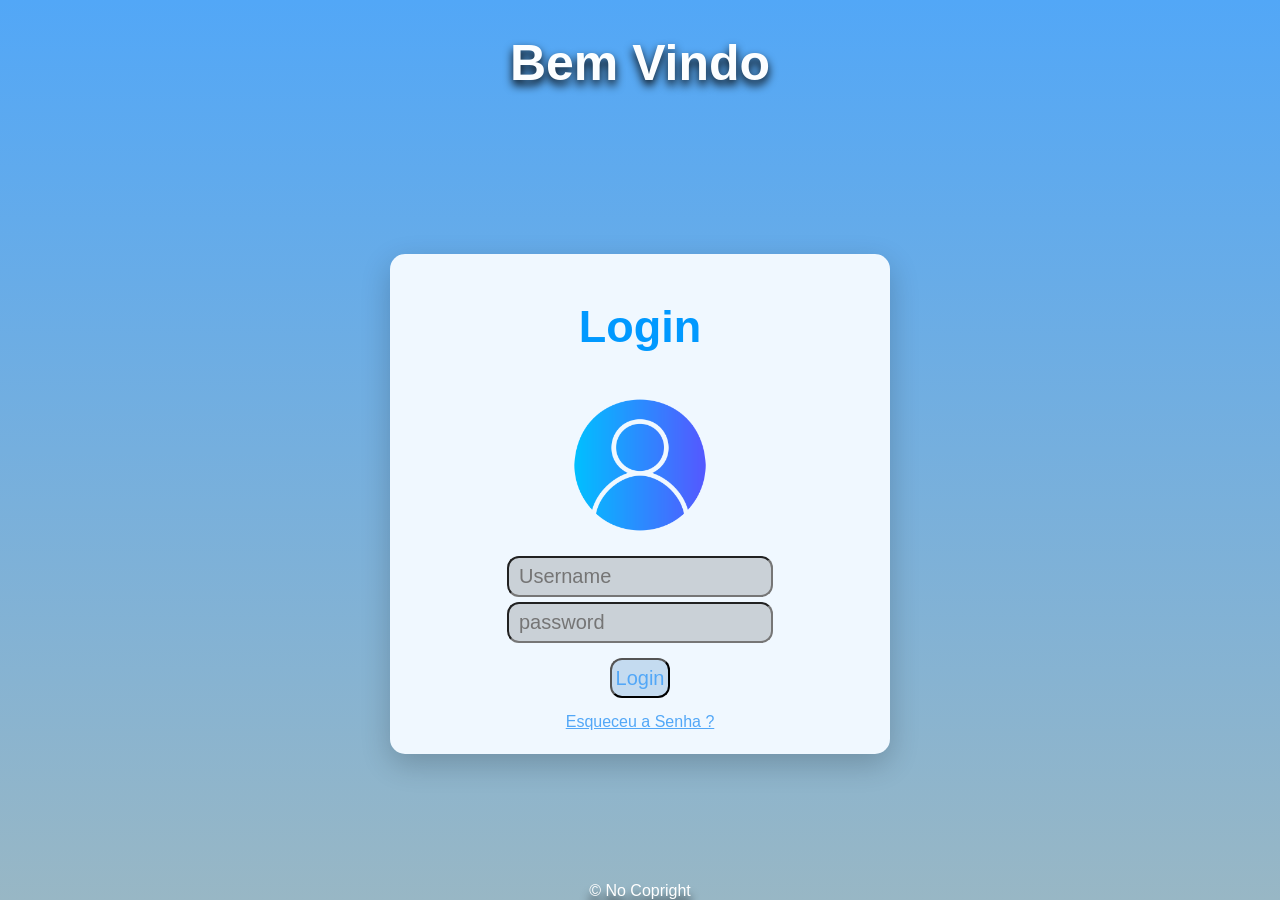
==== Tela Login/index.html @ c49dbc2c "Re upload dos arquivos com pasta certa" ====
<!DOCTYPE html>
<html lang="pt-br">
<head>
    <meta charset="UTF-8">
    <meta name="viewport" content="width=device-width, initial-scale=1.0">
    <title>Login</title>
    <link rel="shortcut icon" href="img/11284777.png" type="image/x-icon">
    <link rel="stylesheet" href="style.css">
</head>
<body>
    <header>
       <h1>Bem Vindo</h1>
        
    </header>
    <section>
        <div>
        <h2 id="txtLogin">Login</h2>
       </div>
       <div>
        <img src="img/11284777.png" alt="imagem Login" id="imgLogin">
       </div>
       <div id="campos">
        <input type="text" id="campoUser" placeholder="Username">
        <input type="password" name="" id="campoPass" placeholder="password">
        <input type="button" value="Login" id="btnLogin">
        <a href="#" id="Esqueceu">Esqueceu a Senha ?</a>
       </div>

    </section>
    <footer>
        &copy; No Copright

    </footer>
    
</body>
</html>
---- Tela Login/style.css ----
body {
    margin: 0;
    /* background-color: rgb(82, 167, 247); */
    background-image: linear-gradient(rgb(82, 167, 247), rgb(152, 183, 197));
    font-family: Arial, Helvetica, sans-serif;
    display: flex;
    flex-direction: column;
    align-items: center;
    height: 100vh;
    justify-content: space-between;

}

h1{
    
    font-size: 50px;
    color: rgb(252, 254, 255);
    text-shadow: 0px 5px 10px black;

}
#txtLogin{
    font-size: 45px;
    font-weight: 900;
    color: rgb(0, 153, 255);
    
}

section {
    border-radius: 15px;
    background-color: aliceblue;
    width: 90%;
    max-width: 500px;
    height: 500px;
    display: flex;
    flex-direction: column;
    align-items: center;
    justify-content: center;
    box-shadow: 0 10px 30px rgba(0, 0, 0, 0.2);
    
}

#imgLogin{
    height: 150px;

}

#campos{
    height: 200px;
    display: flex;
    flex-direction: column;
    justify-content: center;
    align-items: center;
    gap: 5px;
}

#campoUser{
    padding-left: 10px;
    font-size: 20px;
    border-radius: 12px;
    background-color: rgba(20, 26, 26, 0.171);
    height: 35px;
    width: 250px;
    

}

#campoPass{
    padding-left: 10px;
    font-size: 20px;
    border-radius: 12px;
    background-color: rgba(20, 26, 26, 0.171);
    height: 35px;
    width: 250px;


}

#btnLogin{
    background-color: rgba(93, 153, 206, 0.301);
    margin-top: 10px;
    height: 40px;
    width: 60px;
    border-radius: 12px;
    font-size: 20px;
    padding: 2px;
    color: rgb(82, 167, 247);

}

#btnLogin:hover{
    background-color: rgba(128, 128, 128, 0.308);
    cursor: pointer;
}

#Esqueceu{
    margin-top: 10px;
    color: rgb(82, 167, 247);
}

footer{
    color: white;
    text-shadow: 0px 10px 10px black;
}
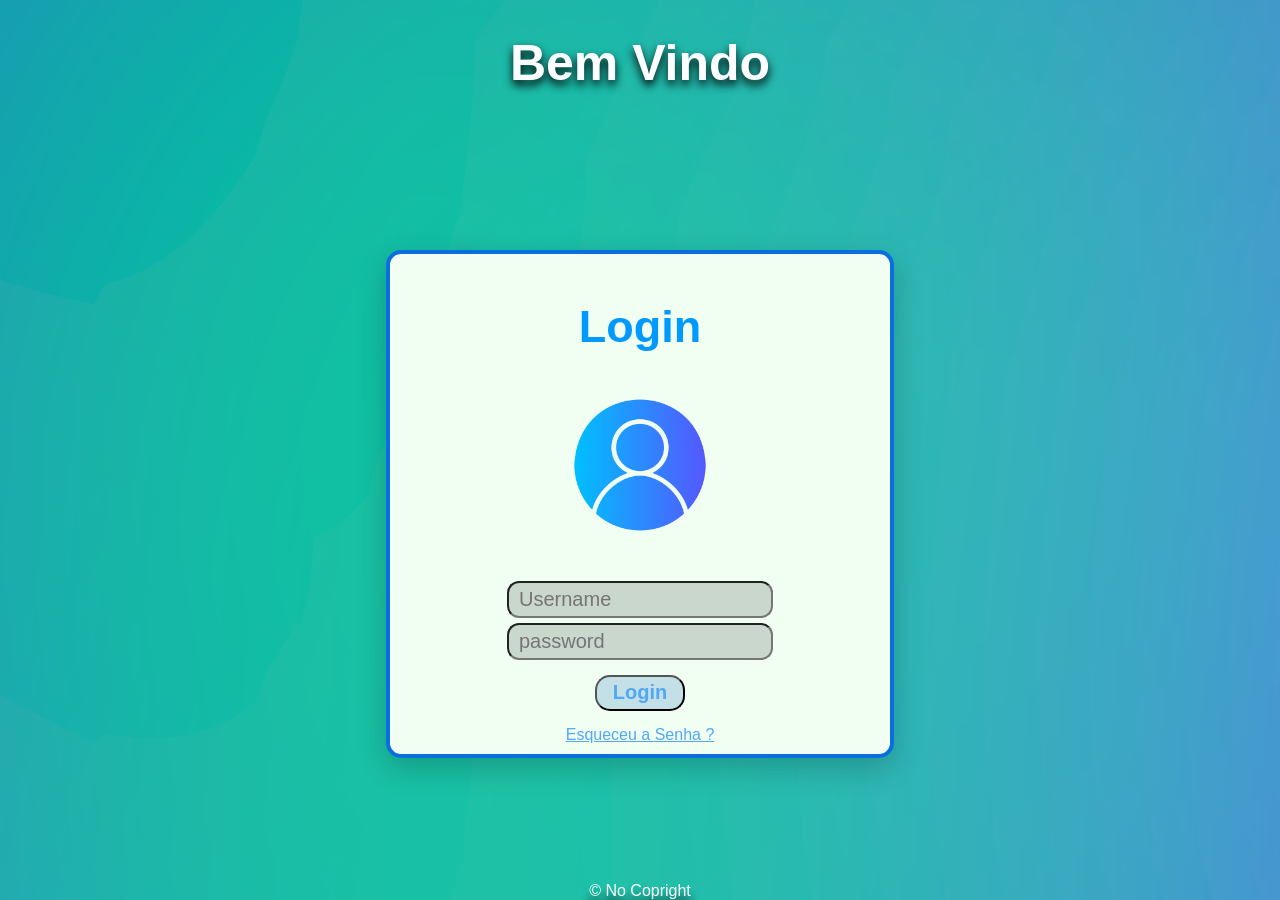
==== commit d5a75b64: "verificação de campo vazio" ====
--- a/Tela Login/index.html
+++ b/Tela Login/index.html
@@ -20,9 +20,10 @@
         <img src="img/11284777.png" alt="imagem Login" id="imgLogin">
        </div>
        <div id="campos">
+        <p id="erro"></p>
         <input type="text" id="campoUser" placeholder="Username">
         <input type="password" name="" id="campoPass" placeholder="password">
-        <input type="button" value="Login" id="btnLogin">
+        <input type="button" value="Login" id="btnLogin" onclick="verificarNome()">
         <a href="#" id="Esqueceu">Esqueceu a Senha ?</a>
        </div>
 
@@ -31,6 +32,7 @@
         &copy; No Copright
 
     </footer>
+    <script src="script.js"></script>
     
 </body>
 </html>
--- a/Tela Login/style.css
+++ b/Tela Login/style.css
@@ -1,15 +1,27 @@
 body {
     margin: 0;
     /* background-color: rgb(82, 167, 247); */
-    background-image: linear-gradient(rgb(82, 167, 247), rgb(152, 183, 197));
+    background-image: url(img/background.svg);
+    background-size: 200%;
+    background-repeat: no-repeat;
     font-family: Arial, Helvetica, sans-serif;
     display: flex;
     flex-direction: column;
     align-items: center;
-    height: 100vh;
+    height: 100dvh;
     justify-content: space-between;
+    animation: rotate 8s infinite alternate linear;
+}
 
+@keyframes rotate {
+    0%{
+        background-position: 0% 50%;
+    }
+    100%{
+        background-position: 50% 50%;
+    }
 }
+
 
 h1{
     
@@ -27,7 +39,8 @@
 
 section {
     border-radius: 15px;
-    background-color: aliceblue;
+    background-color: rgb(240, 255, 242);
+    border: 4px solid rgb(11, 110, 224);
     width: 90%;
     max-width: 500px;
     height: 500px;
@@ -60,8 +73,12 @@
     background-color: rgba(20, 26, 26, 0.171);
     height: 35px;
     width: 250px;
-    
+    transition: border 0.3s ease;
+    outline: none;
+}
 
+#campoUser:focus{
+    border: 3px solid #6f4caf;
 }
 
 #campoPass{
@@ -71,25 +88,37 @@
     background-color: rgba(20, 26, 26, 0.171);
     height: 35px;
     width: 250px;
+    outline: none;
+    transition: border 0.1s ease;
+}
 
-
+#campoPass:focus{
+    border: 3px solid #6f4caf;
 }
 
 #btnLogin{
     background-color: rgba(93, 153, 206, 0.301);
     margin-top: 10px;
     height: 40px;
-    width: 60px;
-    border-radius: 12px;
+    width: 90px;
+    border-radius: 15px;
     font-size: 20px;
+    font-weight: bold;
     padding: 2px;
-    color: rgb(82, 167, 247);
+    color: rgb(82, 167, 247); 
 
 }
 
 #btnLogin:hover{
+    transform: scale(1.05);
     background-color: rgba(128, 128, 128, 0.308);
     cursor: pointer;
+}
+
+#btnLogin:active{
+    background-color: rgb(132, 0, 255);
+    transform: translateY(3px);
+    color: aliceblue;
 }
 
 #Esqueceu{
@@ -102,3 +131,9 @@
     text-shadow: 0px 10px 10px black;
 }
 
+@media (max-width: 768px) {
+    body{
+        background-size: cover;
+    }
+    
+}
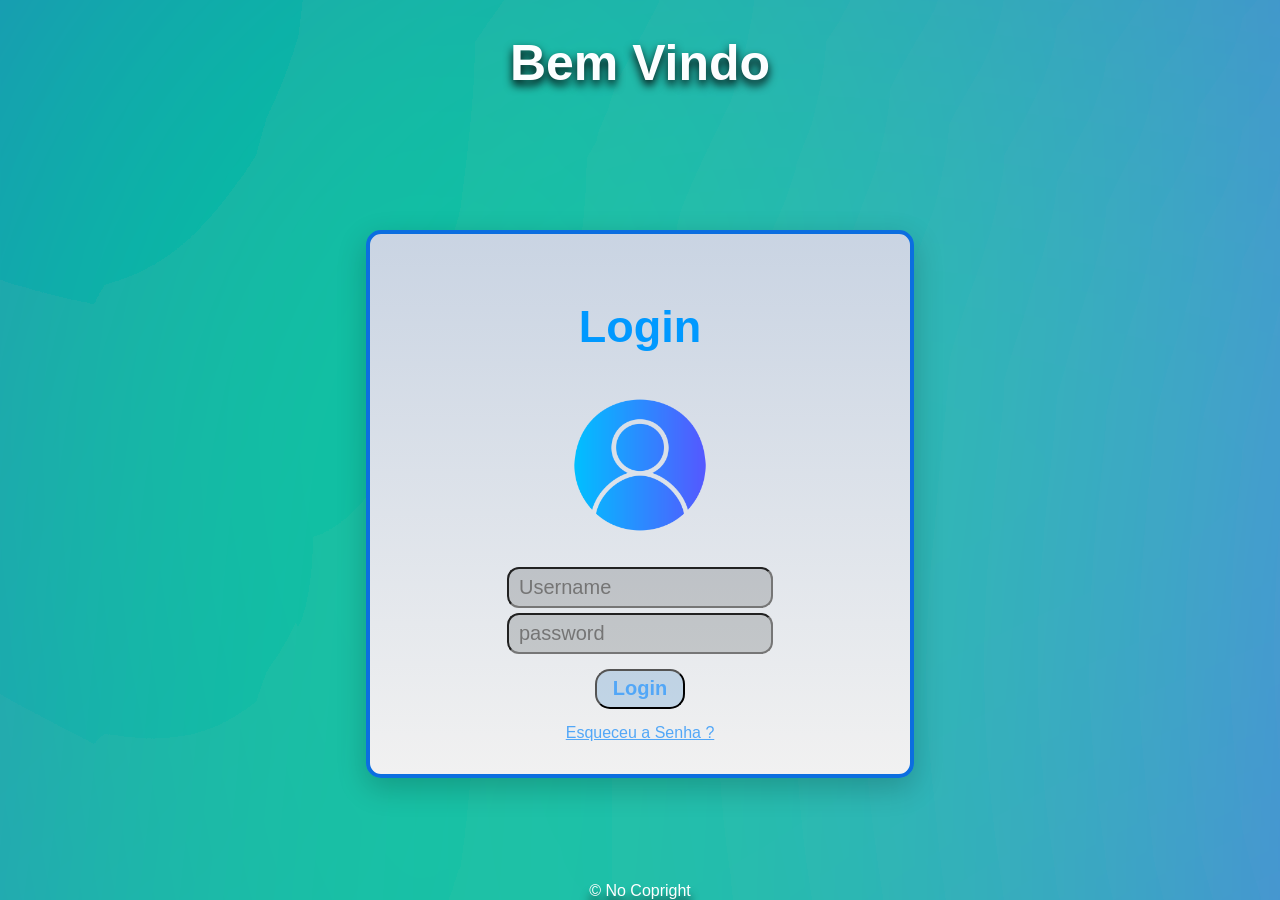
==== commit 802cba83: "form implementado" ====
--- a/Tela Login/index.html
+++ b/Tela Login/index.html
@@ -1,5 +1,6 @@
 <!DOCTYPE html>
 <html lang="pt-br">
+
 <head>
     <meta charset="UTF-8">
     <meta name="viewport" content="width=device-width, initial-scale=1.0">
@@ -7,25 +8,30 @@
     <link rel="shortcut icon" href="img/11284777.png" type="image/x-icon">
     <link rel="stylesheet" href="style.css">
 </head>
+
 <body>
     <header>
-       <h1>Bem Vindo</h1>
-        
+        <h1>Bem Vindo</h1>
+
     </header>
     <section>
         <div>
-        <h2 id="txtLogin">Login</h2>
-       </div>
-       <div>
-        <img src="img/11284777.png" alt="imagem Login" id="imgLogin">
-       </div>
-       <div id="campos">
-        <p id="erro"></p>
-        <input type="text" id="campoUser" placeholder="Username">
-        <input type="password" name="" id="campoPass" placeholder="password">
-        <input type="button" value="Login" id="btnLogin" onclick="verificarNome()">
-        <a href="#" id="Esqueceu">Esqueceu a Senha ?</a>
-       </div>
+            <h2 id="txtLogin">Login</h2>
+        </div>
+        <div>
+            <img src="img/11284777.png" alt="imagem Login" id="imgLogin">
+        </div>
+        <div id="campos">
+            <form action="">
+                <strong>
+                    <p id="erro"></p>
+                </strong>
+                <input type="text" id="campoUser" placeholder="Username" required>
+                <input type="password" name="" id="campoPass" placeholder="password" required>
+                <input type="submit" value="Login" id="btnLogin" onclick="verificarNome()">
+                <a href="#" id="Esqueceu">Esqueceu a Senha ?</a>
+            </form onsubmit="verificarNome(event)">
+        </div>
 
     </section>
     <footer>
@@ -33,6 +39,7 @@
 
     </footer>
     <script src="script.js"></script>
-    
+
 </body>
+
 </html>
--- a/Tela Login/style.css
+++ b/Tela Login/style.css
@@ -1,6 +1,5 @@
 body {
     margin: 0;
-    /* background-color: rgb(82, 167, 247); */
     background-image: url(img/background.svg);
     background-size: 200%;
     background-repeat: no-repeat;
@@ -38,8 +37,9 @@
 }
 
 section {
+    padding: 20px;
     border-radius: 15px;
-    background-color: rgb(240, 255, 242);
+    background-image: linear-gradient(hsl(215, 31%, 84%),rgb(241, 241, 241));
     border: 4px solid rgb(11, 110, 224);
     width: 90%;
     max-width: 500px;
@@ -57,7 +57,7 @@
 
 }
 
-#campos{
+#campos form{
     height: 200px;
     display: flex;
     flex-direction: column;
